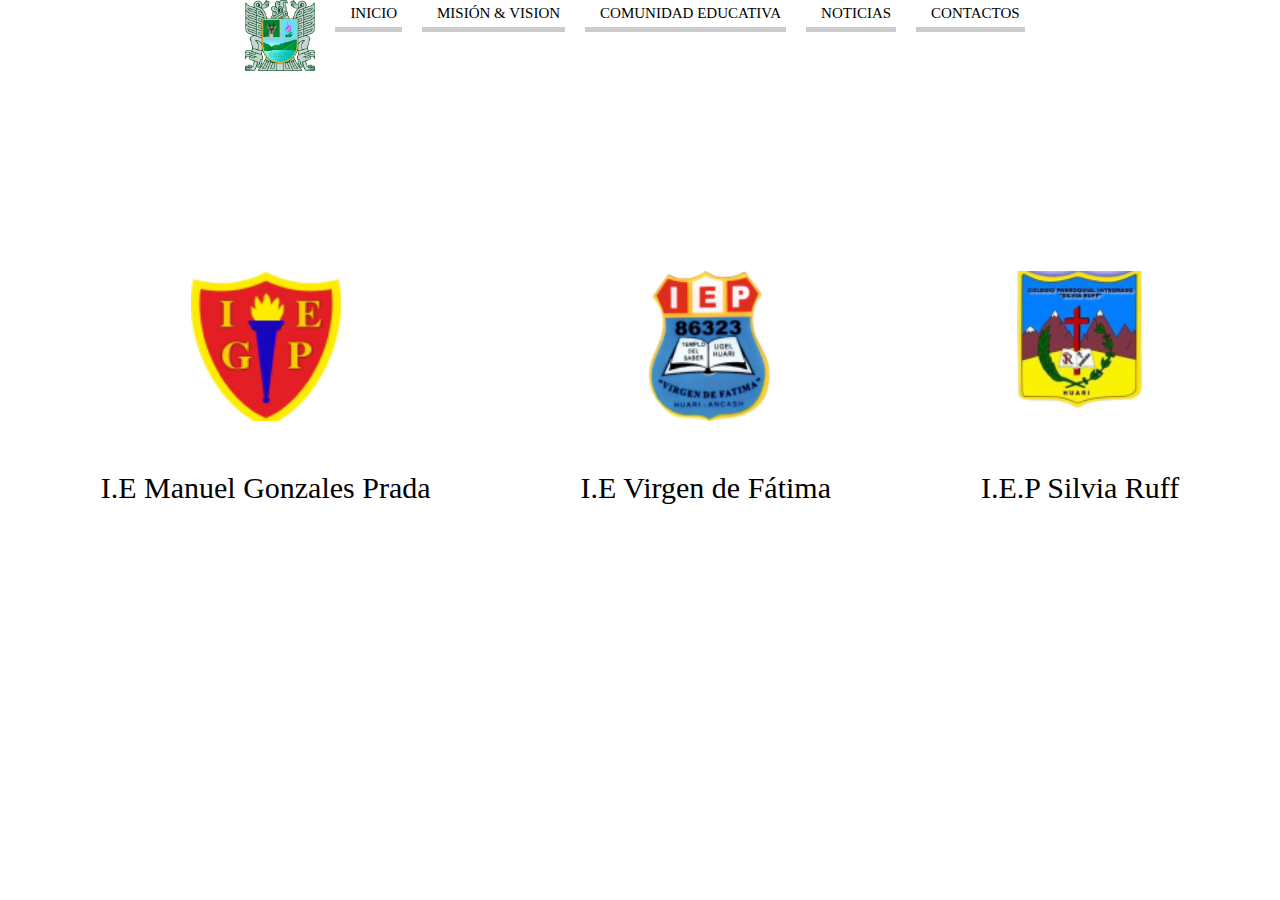
==== Comunidad Educativa/index.html @ e33ab37a "Update index.html" ====
<!DOCTYPE html>
<html lang="es">
<head>
    <meta charset="UTF-8">
    <meta name="viewport" content="width=device-width, initial-scale=1.0">
    <title>Comunidad Educativa</title>
    <link rel="stylesheet" href="../style.css">
    <link rel="stylesheet" href="./style.css">
</head>
<body>
    <!--lista-->
    <div id="menu-b">
        <div class="Mesapartes">
            <img class="imagenlogo"src="../imagenes/logo.png">
        <ul class="nav">
          <li><a href="../index.html">INICIO</a></li>
          <li><a href="../myv.html">MISIÓN & VISION</a>
          </li>
          <li><a href="./index.html">COMUNIDAD EDUCATIVA</a></li>
          <li><a href="../Noticias/noticias.html">NOTICIAS</a></li>
          <li><a href="#">CONTACTOS</a>
            <ul>
              <lo><a href="">I.E Silvia Ruff : (01) 453288</a></lo>
              <lo><a href="">I.E Manuel Gonzales Prada : (01) 2249590</a></lo>
              <lo><a href="">I.E Virgen de Fátima : (01) 457649</a></lo>
            </ul>
          </li>
        </ul>
        </div>
    </div>
    
    <div class="Insignias">
        <div class="imagen-con-nombre">
          <a href="url-del-enlace">
            <img class="img1" src="../imagenes/I.E Manuel Gonzales Prada.png" alt="Logo I.E Manuel Gonzales Prada">
            <p class="nombre-colegio">I.E Manuel Gonzales Prada</p>
          </a>
        </div>
        <div class="imagen-con-nombre">
          <a href="url-del-enlace">
            <img class="img2" src="../imagenes/I.E Virgen de Fatima.png" alt="logo I.E Virgen de Fatima">
            <p class="nombre-colegio">I.E Virgen de Fátima</p>
          </a>
        </div>
        <div class="imagen-con-nombre">
          <a href="IndexSilviaRuff.html">
            <img class="img3" src="../imagenes/I.E.P Silvia Ruff.png" alt="logo I.E.P Silvia Ruff.png">
            <p class="nombre-colegio">I.E.P Silvia Ruff</p>
          </a>
        </div>
      </div>
</body>
</html>
---- style.css ----
h1 {
  text-align: center;
}
h2 {
text-align: center;
}
p{
  text-align: center;
}

#carrusel-caja {
  -moz-animation: automatizacion 15s infinite linear;
  -o-animation: automatizacion 15s infinite linear;
  -webkit-animation: automatizacion 15s infinite linear;
  animation: automatizacion 15s infinite linear;

  -webkit-transition: all 0.75s ease;
  -moz-transition: all 0.75s ease;
  -ms-transition: all 0.75s ease;
  -o-transition: all 0.75s ease;
  transition: all 0.75s ease;

  height: 500px;
  width: 300%;
}
#carrusel-contenido {
  margin: 0 auto;
  overflow: hidden;
  text-align: left;
}
.imagenes{
  height: 500px;
  width: 100%;
}
.carrusel-elemento {
  float: left;
  width: 33.333%;
}
@-moz-keyframes automatizacion {
  0% {
      margin-left: 0;
  }

  30% {
      margin-left: 0;
  }

  35% {
      margin-left: -100%;
  }

  65% {
      margin-left: -100%;
  }

  70% {
      margin-left: -200%;
  }

  95% {
      margin-left: -200%;
  }

  100% {
      margin-left: 0;
  }
}
@-webkit-keyframes automatizacion {
  0% {
      margin-left: 0;
  }

  30% {
      margin-left: 0;
  }

  35% {
      margin-left: -100%;
  }

  65% {
      margin-left: -100%;
  }

  70% {
      margin-left: -200%;
  }

  95% {
      margin-left: -200%;
  }

  100% {
      margin-left: 0;
  }
}

@keyframes automatizacion {
  0% {
      margin-left: 0;
  }

  30% {
      margin-left: 0;
  }

  35% {
      margin-left: -100%;
  }

  65% {
      margin-left: -100%;
  }

  70% {
      margin-left: -200%;
  }

  95% {
      margin-left: -200%;
  }

  100% {
      margin-left: 0;
  }
}

div #menu-b  {
  margin: 50px auto;
  }
  
#menu-b ul {
  list-style: none;
  }
  
#menu-b ul li {
  margin: 0 10px;
  float: left;
  }
  
#menu-b ul li a {
  background: url(https://s3-eu-west-1.amazonaws.com/img-lawebera/anfergon/boton1.jpg) no-repeat left;
  font-family: 'Inter';
  font-size: 15px;
  color: black;
  text-decoration: none;
  padding: 5px 5px 5px 15px;
  border-bottom: solid 5px #ccc;
  }
  
#menu-b ul li a:hover {
  color: #f00;
  border-color: #f00;
  background: url(https://s3-eu-west-1.amazonaws.com/img-lawebera/anfergon/boton3.jpg) no-repeat left;
  }

  .Mesapartes{
      display: flex; 
      justify-content: 
      center; width: 100%;
    }
    .imagenlogo{
      width: 70px;
      margin-right: 10px;
  }
  /*codigo de imagen noticia*/
.estilosNota{
  display: flex;
  flex-wrap: wrap;
  align-items: center;
  justify-content: center;
  min-height: 5vh;
  
}
.card {
  position: relative;
  width: 300px;
  height: 350px;
  margin: 20px;
}

.card .face {
  position: absolute;
  width: 100%;
  height: 100%;
  backface-visibility: hidden;
  border-radius: 10px;
  overflow: hidden;
  transition: .5s;
}

.card .front {
  transform: perspective(600px) rotateY(0deg);
  box-shadow: 0 5px 10px #000;
}

.card .front img {
  position: absolute;
  width: 100%;
  height: 100%;
  object-fit: cover;
}

.card .front h3 {
  position: absolute;
  bottom: 0;
  width: 100%;
  height: 45px;
  line-height: 45px;
  color: #fff;
  background: rgba(0,0,0,.4);
  text-align: center;
}

.card .back {
  transform: perspective(600px) rotateY(180deg);
  background: #4169e1;
  padding: 15px;
  color: #f3f3f3;
  display: flex;
  flex-direction: column;
  justify-content: space-between;
  text-align: center;
  box-shadow: 0 5px 10px #000;
}

.card .back .link {
  border-top: solid 1px #f3f3f3;
  height: 50px;
  line-height: 50px;
}

.card .back .link a {
  color: #f3f3f3;
}

.card .back h3 {
  font-size: 30px;
  margin-top: 20px;
  letter-spacing: 2px;
}

.card .back p {
  letter-spacing: 1px;
} 

.card:hover .front {
  transform: perspective(600px) rotateY(180deg);
}

.card:hover .back {
  transform: perspective(600px) rotateY(360deg);
}
.Minedu{

  width: 100px;
  margin-right: 10px; 
}


.seccion{
  font-size: 2rem;
  padding:15px 0;
  display: flex;
  flex-direction: column;
  align-items: center;
  justify-content: center;
}
.navbar{
  padding: 0rem; 
  background-color:#f5f6f7;
}

.navbar-collapse{
 align-items:self-end;
 justify-content: space-evenly;
}

/* Estilos generales */

section{
  display: flex;
  flex-direction: column;
  align-items: center;
  justify-content: center;
}

.seccion-titulo{
  font-size: 2rem;
  padding:15px 0;
  font-family:'Rubik Dirt',cursive;
}

h1{
  font-size: 2.5rem;
  
}
/*TAMAÑO DEL CARD*/
.card {
  width: 400px; 
  height: 600px; 
  
  padding: 10px;
  margin-bottom: 10px;
}
/*TAMAÑO DE IMAGEN DEL CARD*/
.card-img-top{
  width: 100%; 
  height: 50%; 
}
/*iconos*/
#iconos i{
  font-size: 26px;
  padding: 0 8px;
  color: #9b9797c4;
}
/*ver mas*/
.black-link {
  color: green;
  text-decoration: none;
}
/*flecha ver mas*/
.black-link::after {
  content: "";
  display: inline-block;
  width: 0;
  height: 0;
  border-top: 6px solid transparent;
  border-bottom: 6px solid transparent;
  border-left: 6px solid green;
  margin-left: 6px;
  vertical-align: middle;
}








/* Seccion Hero 
.hero{
  background-color: #f5f6f7;
  min-height: 450px;
  text-align: center; 
}*/

/*.hero-principal {
  padding: 3rem; /* paso interior 
}*/

/*.hero-imagen-desarrollador{
  width:300px;
  height: 400px;
  border-end-start-radius: 20%;
  margin:20px;
}
 adaptable (responsivo) */


@media screen and (max-width: 767px) {
  .navbar-brand {
    display: none; /*  solo para moviles no mostrara el icono */
  }
  
}
---- Comunidad Educativa/style.css ----
.Insignias {
  display: flex;
  justify-content: center;
  gap: 150px;
  align-items: center;
  display: flex;
  position: relative;
  top: 200px;
  
}

.imagen-con-nombre {
  text-align: center;
  
}

.imagen-con-nombre img {
  display: block;
  margin: 0 auto;
  width: 150px; /* Ajusta el ancho del contenedor según tus necesidades */
  height: 150px; /* Ajusta la altura del contenedor según tus necesidades */
}

.nombre-colegio {
  margin-top: 50px;
  text-decoration: none;
}
a {
  font-size: 30px;
  font-family: "inter";
  text-decoration: none;
  color: inherit;
}

/*barra desplegable*/
* {
  margin:0px;
  padding:0px;
}

#header {
  margin:auto;
  width:500px;
  font-family:Arial, Helvetica, sans-serif;
}

ul, ol {
  list-style:none;
}

.nav > li {
  float:left;
}

.nav li a {
  background-color:#000;
  color:#fff;
  text-decoration:none;
  padding:10px 12px;
  display:block;
}

.nav li a:hover {
  background-color:#434343;
}

.nav li ul {
  display:none;
  position:absolute;
  min-width:140px;
}

.nav li:hover > ul {
  display:block;
}

.nav li ul li {
  position:relative;
}

.nav li ul li ul {
  right:-140px;
  top:0px;
}
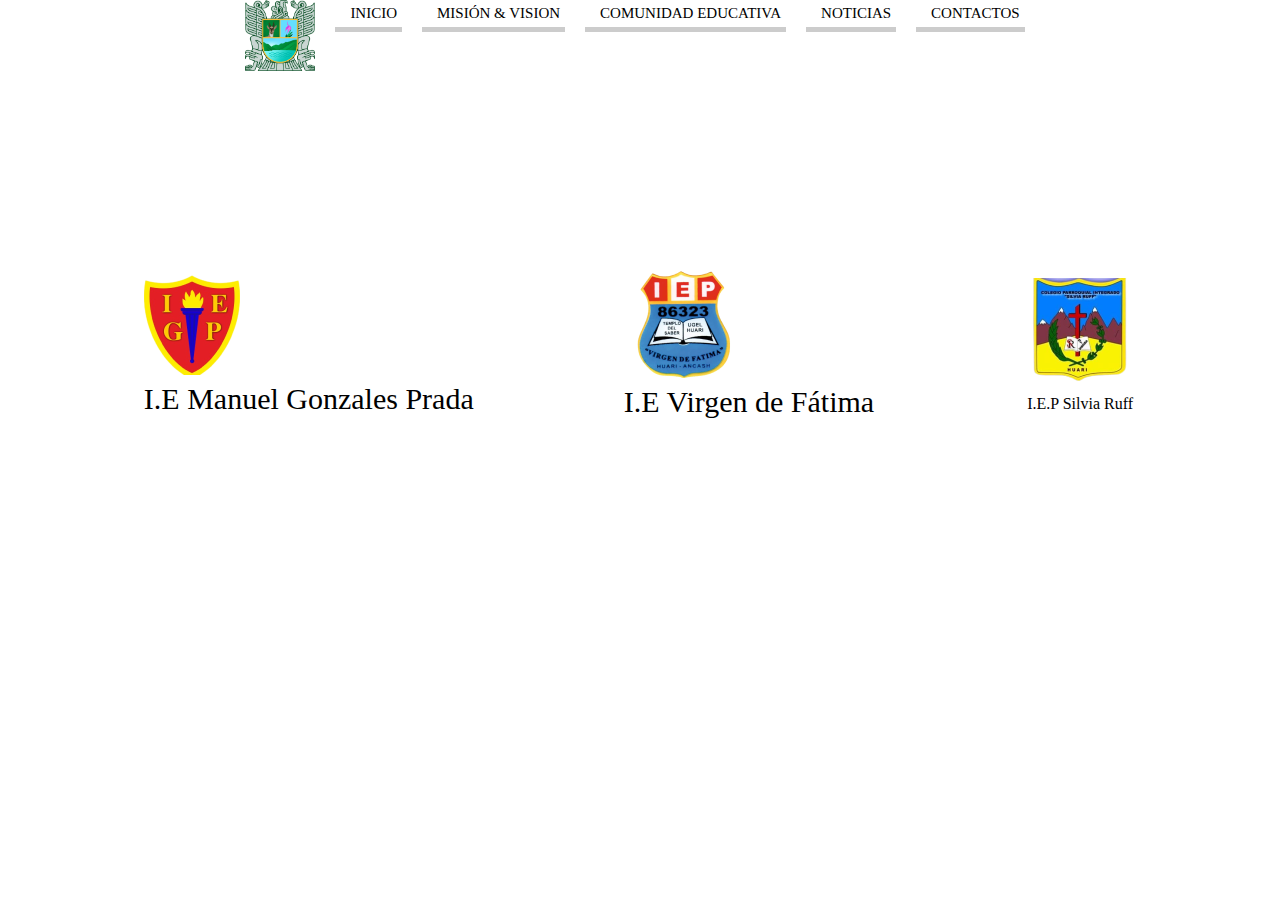
==== commit d9a78cce: "Update index.html" ====
--- a/Comunidad Educativa/index.html
+++ b/Comunidad Educativa/index.html
@@ -30,22 +30,22 @@
     </div>
     
     <div class="Insignias">
-        <div class="imagen-con-nombre">
-          <a href="url-del-enlace">
+        <div class="ManuelG">
+          <a href="IndexManuelGonzales.html">
             <img class="img1" src="../imagenes/I.E Manuel Gonzales Prada.png" alt="Logo I.E Manuel Gonzales Prada">
-            <p class="nombre-colegio">I.E Manuel Gonzales Prada</p>
+            <p class="MG">I.E Manuel Gonzales Prada</p>
           </a>
         </div>
-        <div class="imagen-con-nombre">
-          <a href="url-del-enlace">
+        <div class="VirgenF">
+          <a href="IndexVirgenFatima.html">
             <img class="img2" src="../imagenes/I.E Virgen de Fatima.png" alt="logo I.E Virgen de Fatima">
-            <p class="nombre-colegio">I.E Virgen de Fátima</p>
+            <p class="VF">I.E Virgen de Fátima</p>
           </a>
         </div>
-        <div class="imagen-con-nombre">
+        <div class="SilviaR>
           <a href="IndexSilviaRuff.html">
             <img class="img3" src="../imagenes/I.E.P Silvia Ruff.png" alt="logo I.E.P Silvia Ruff.png">
-            <p class="nombre-colegio">I.E.P Silvia Ruff</p>
+            <p class="SF">I.E.P Silvia Ruff</p>
           </a>
         </div>
       </div>
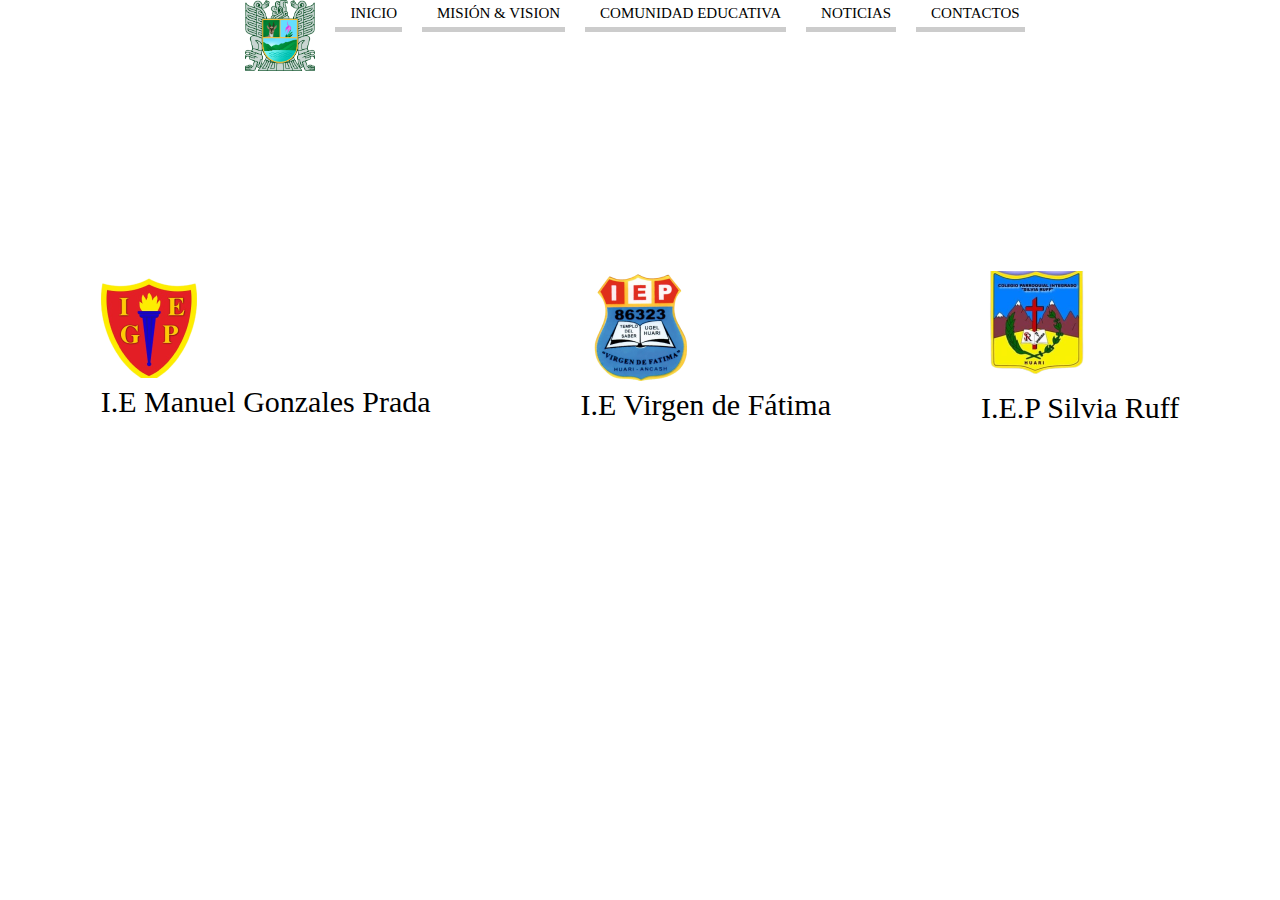
==== commit cf132fb3: "Update index.html" ====
--- a/Comunidad Educativa/index.html
+++ b/Comunidad Educativa/index.html
@@ -42,7 +42,7 @@
             <p class="VF">I.E Virgen de Fátima</p>
           </a>
         </div>
-        <div class="SilviaR>
+        <div class="SilviaR">
           <a href="IndexSilviaRuff.html">
             <img class="img3" src="../imagenes/I.E.P Silvia Ruff.png" alt="logo I.E.P Silvia Ruff.png">
             <p class="SF">I.E.P Silvia Ruff</p>
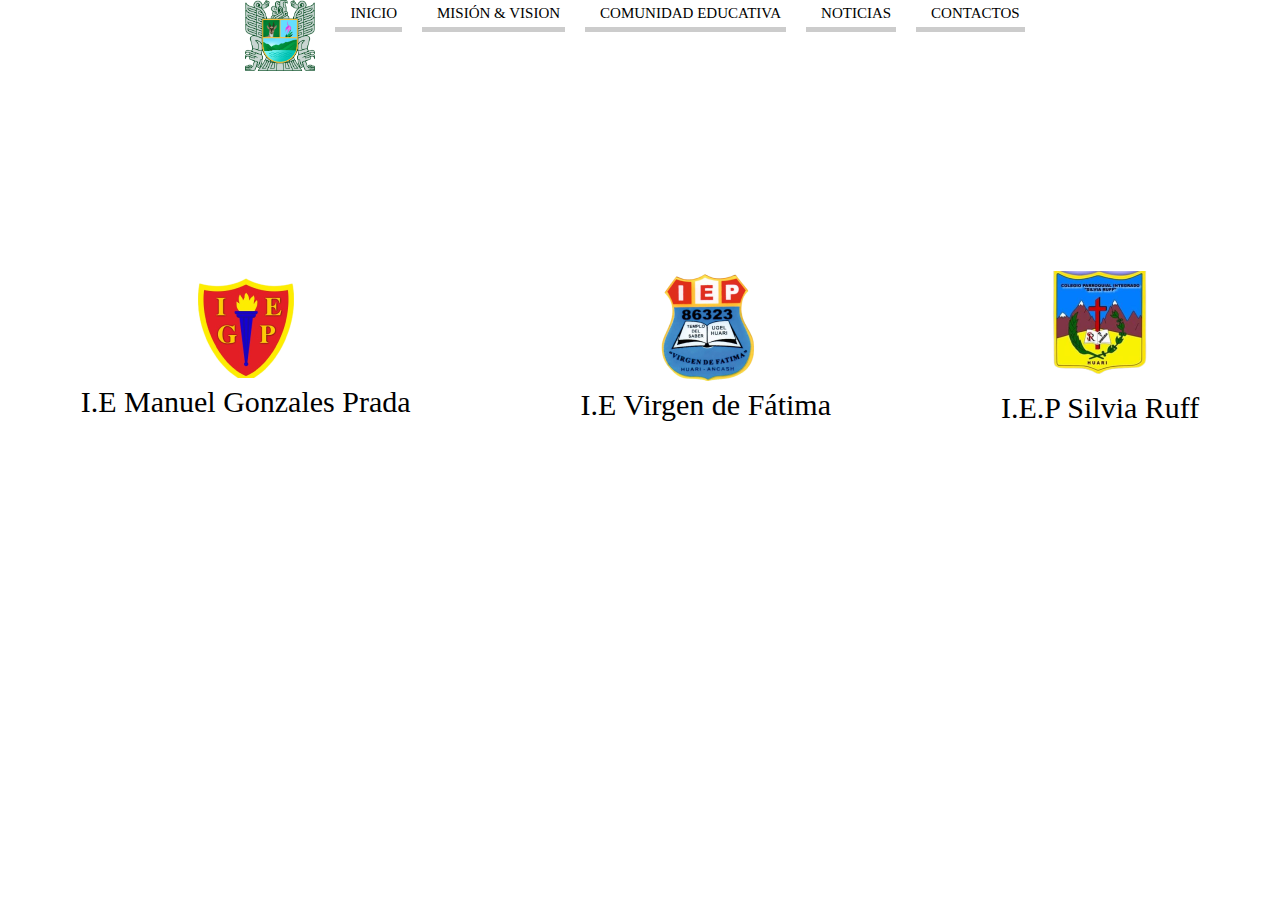
==== commit 65fca899: "Merge branch 'main' of https://github.com/CarlosPingo/Proy_IHC" ====
--- a/Comunidad Educativa/index.html
+++ b/Comunidad Educativa/index.html
@@ -16,7 +16,7 @@
           <li><a href="../index.html">INICIO</a></li>
           <li><a href="../myv.html">MISIÓN & VISION</a>
           </li>
-          <li><a href="./index.html">COMUNIDAD EDUCATIVA</a></li>
+          <li><a href="../Comunidad Educativa/index.html">COMUNIDAD EDUCATIVA</a></li>
           <li><a href="../Noticias/noticias.html">NOTICIAS</a></li>
           <li><a href="#">CONTACTOS</a>
             <ul>
--- a/Comunidad Educativa/style.css
+++ b/Comunidad Educativa/style.css
@@ -5,31 +5,20 @@
   align-items: center;
   display: flex;
   position: relative;
-  top: 200px;
+  top: 200px;}
   
-}
-
-.imagen-con-nombre {
-  text-align: center;
-  
-}
-
-.imagen-con-nombre img {
-  display: block;
-  margin: 0 auto;
-  width: 150px; /* Ajusta el ancho del contenedor según tus necesidades */
-  height: 150px; /* Ajusta la altura del contenedor según tus necesidades */
-}
-
-.nombre-colegio {
-  margin-top: 50px;
-  text-decoration: none;
-}
 a {
   font-size: 30px;
   font-family: "inter";
   text-decoration: none;
   color: inherit;
+}
+
+.Insignias .ManuelG,
+.Insignias .VirgenF,
+.Insignias .SilviaR {
+  text-align: center;
+  margin: 0 10px;
 }
 
 /*barra desplegable*/
@@ -81,4 +70,4 @@
 .nav li ul li ul {
   right:-140px;
   top:0px;
-}+}
